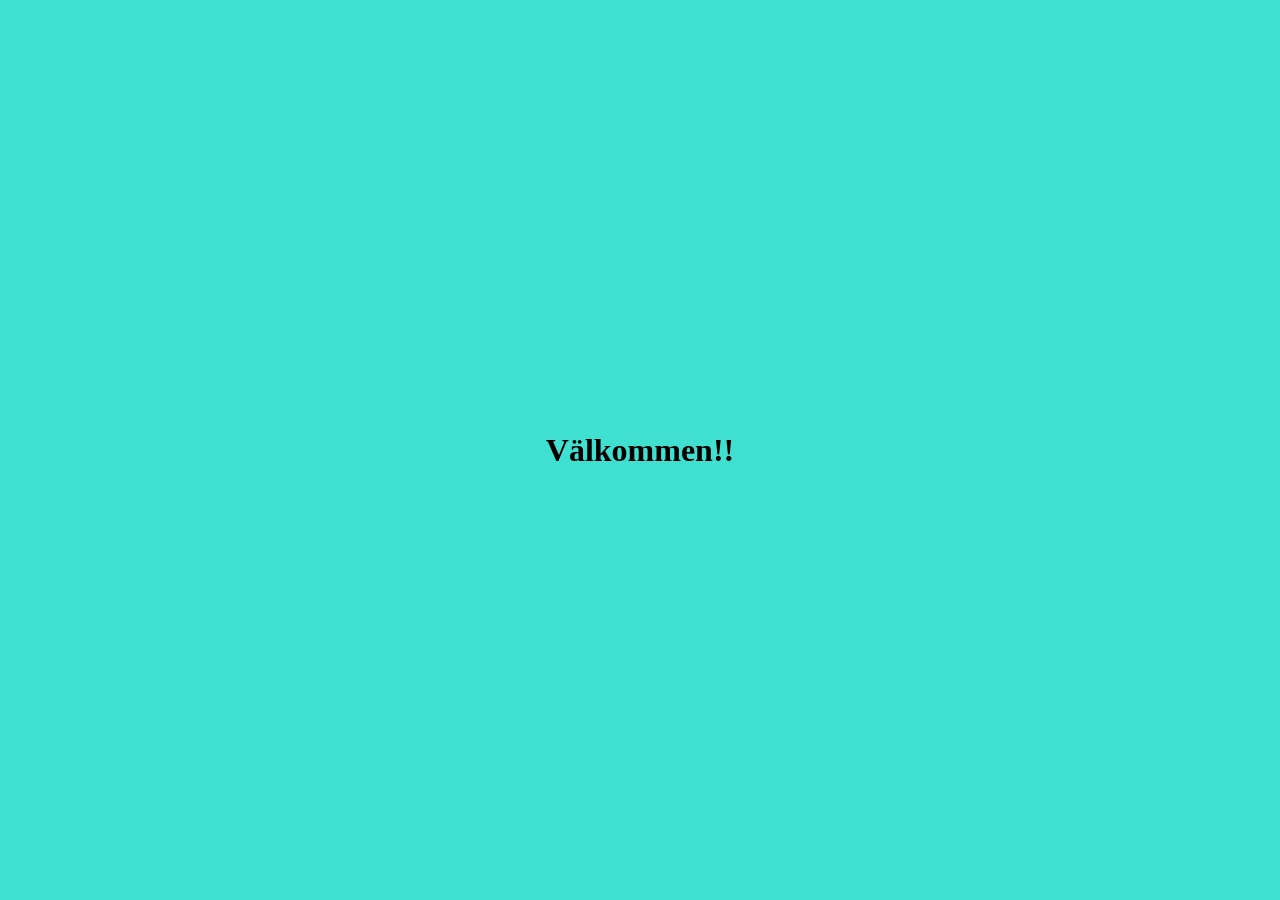
==== hej/index.html @ 38bb5ab0 "va" ====
<!DOCTYPE html>
<html lang="en">
<head>
    <meta charset="UTF-8">
    <meta name="viewport" content="width=device-width, initial-scale=1.0">
    <title>Document</title>
    <link rel="stylesheet" href="style.css">
</head>
<body>
    <div class="hej">
        <h1>Välkommen!!</h1>
    </div>
    
</body>
</html>
---- hej/style.css ----
*{
    margin: 0;
    padding: 0;
}

.hej{
    display: flex;
    align-items: center;
    justify-content: center;
    height: 100vh;
    width: 100vw;
    background-color: turquoise;
}
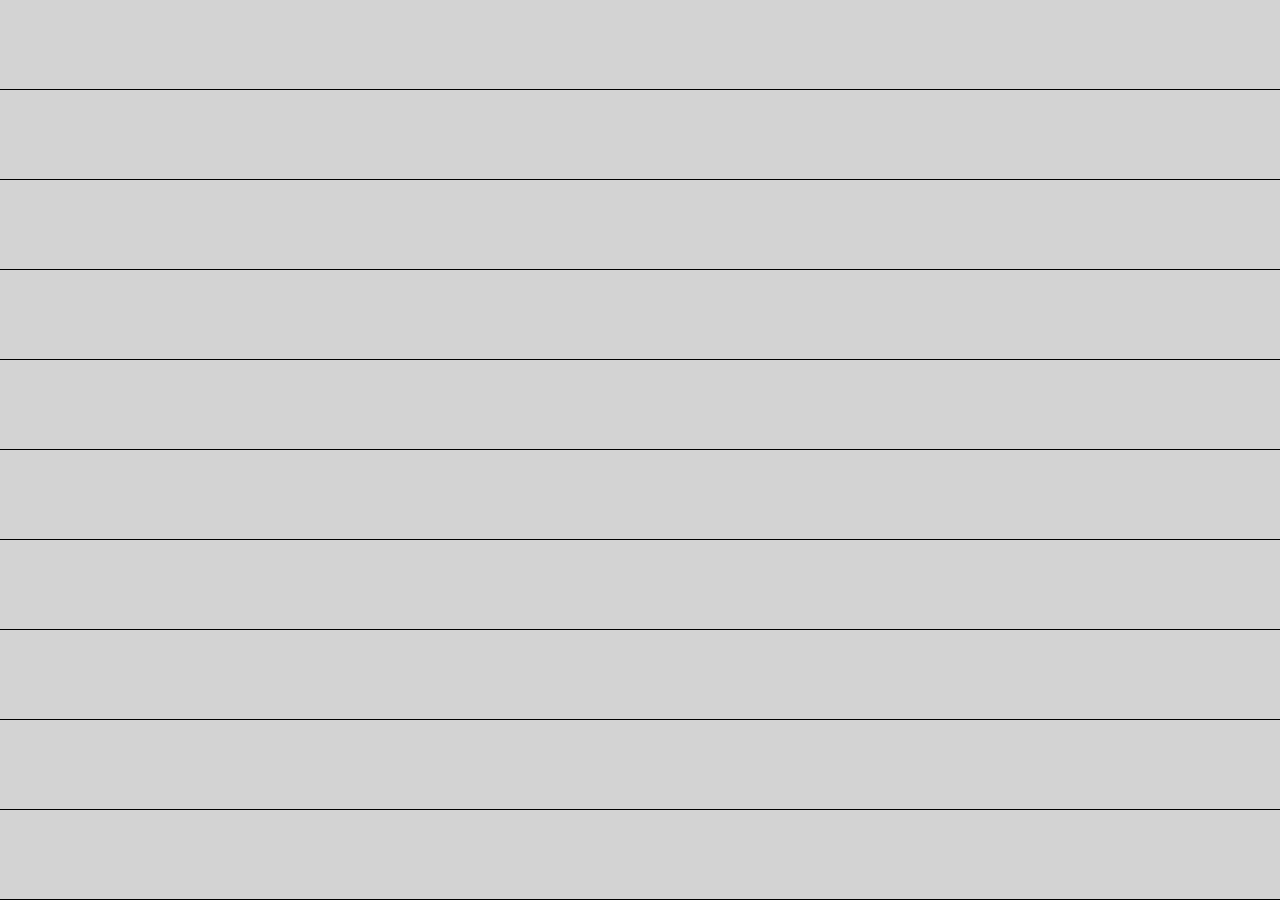
==== commit 2c80b283: "hm k" ====
--- a/hej/index.html
+++ b/hej/index.html
@@ -7,9 +7,22 @@
     <link rel="stylesheet" href="style.css">
 </head>
 <body>
-    <div class="hej">
-        <h1>Välkommen!!</h1>
+
+    <div class="parent">
+        <div class="ok"></div>
+        <div class="ok"></div>
+        <div class="ok"></div>
+        <div class="ok"></div>
+        <div class="ok"></div>
+        <div class="ok"></div>
+        <div class="ok"></div>
+        <div class="ok"></div>
+        <div class="ok"></div>
+        <div class="ok"></div>
+
+        <script src="script.js"></script>
     </div>
-    
+
+
 </body>
 </html>
--- a/hej/style.css
+++ b/hej/style.css
@@ -3,11 +3,13 @@
     padding: 0;
 }
 
-.hej{
+.parent{
     display: flex;
-    align-items: center;
-    justify-content: center;
+    flex-direction: column;
     height: 100vh;
-    width: 100vw;
-    background-color: turquoise;
-}+}
+
+.ok{
+    border-bottom: 1px solid black;
+    flex-basis: 100%;
+}   
